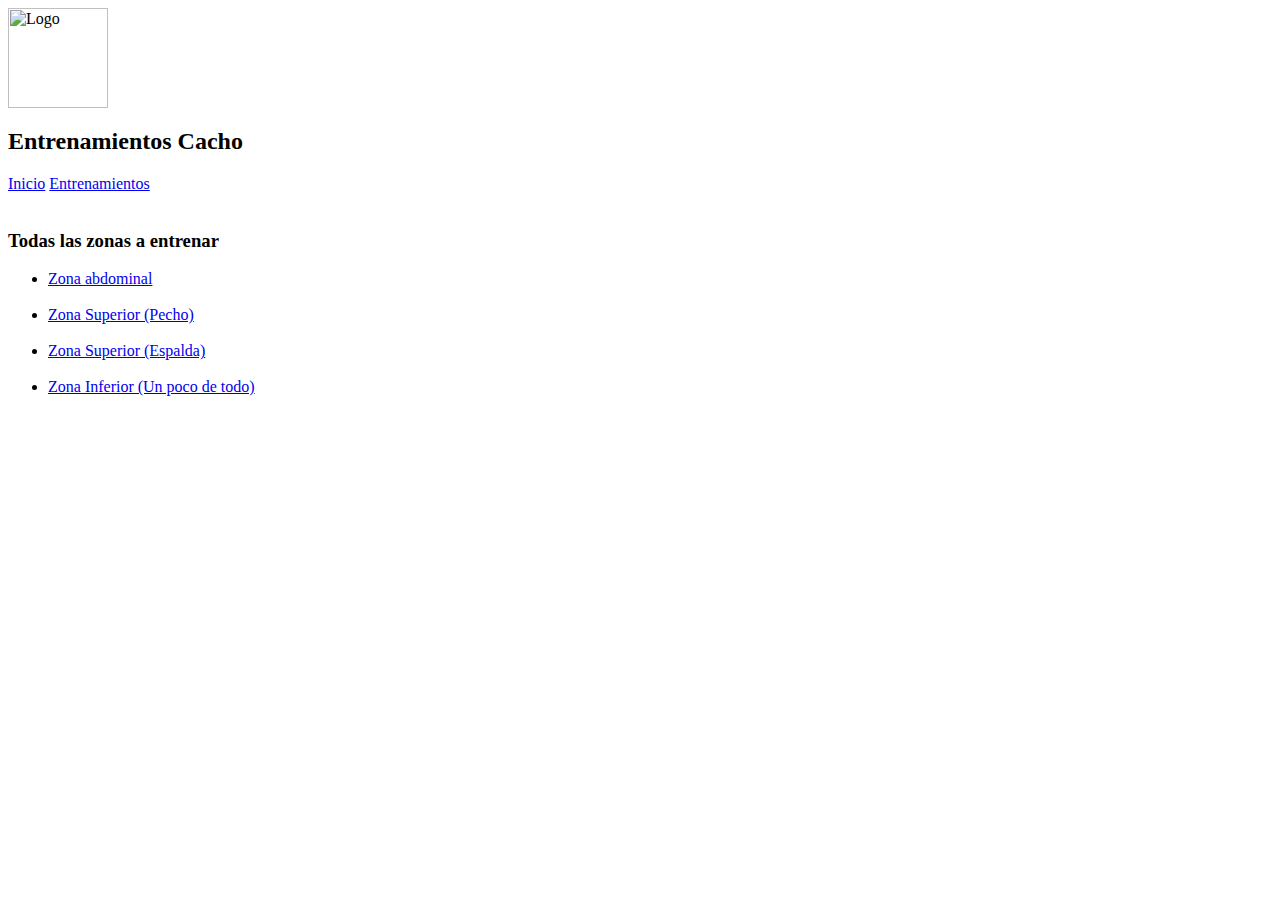
==== Zonasaentrenar.html @ 90273c10 "Add files via upload" ====
<html>

<head>
    <meta charset="utf-8">
    <link rel="stylesheet" type=text/css href="Css/Zonas a Entrenar.css">
    <title>Zonas de Entrenamiento</title>
    <div class="Banner">
        <img src="C:\Users\sinta\Desktop\Juegos\Programación\Cosas de la pagina/Logo pag cacho.jpg" width="100" alt="Logo">
        <h2>Entrenamientos Cacho</h2>
        <td><a href=C:\Users\sinta\Desktop\Juegos\Programación/index.html>Inicio</td></a>

            <td><a href=C:\Users\sinta\Desktop\Juegos\Programación/Zonas%20a%20entrenar.html>Entrenamientos <class="Entrenamientos"></class="Entrenamientos"> </a></td>
    </div>
</head>

<body>

    <header><br>
        <h3>Todas las zonas a entrenar</h3>
        <ul class="Zonas">
            <li><a href="#">Zona abdominal</li></a>
                <br>
                <li><a href="#">Zona Superior (Pecho)</li></a>
                    <br>
                    <li><a href="#">Zona Superior (Espalda)</li></a>
                        <br>
                        <li><a href="#">Zona Inferior (Un poco de todo)</li></a>
        </ul>
    </header>
</body>

</html>
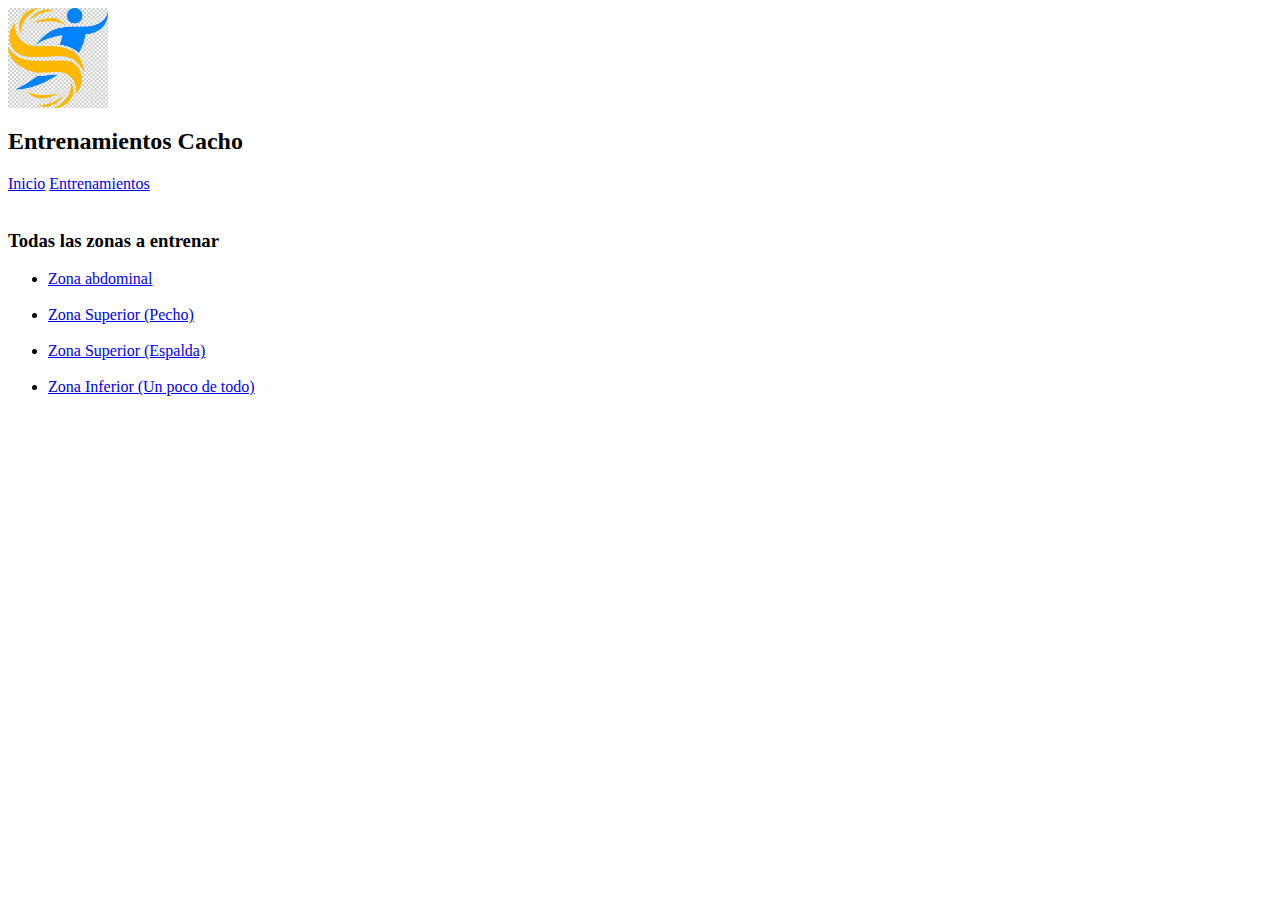
==== commit c64e4d86: "Update Zonasaentrenar.html" ====
--- a/Zonasaentrenar.html
+++ b/Zonasaentrenar.html
@@ -2,14 +2,14 @@
 
 <head>
     <meta charset="utf-8">
-    <link rel="stylesheet" type=text/css href="Css/Zonas a Entrenar.css">
+    <link rel="stylesheet" type=text/css href="Zonas a Entrenar.css">
     <title>Zonas de Entrenamiento</title>
     <div class="Banner">
-        <img src="C:\Users\sinta\Desktop\Juegos\Programación\Cosas de la pagina/Logo pag cacho.jpg" width="100" alt="Logo">
+        <img src="Logopagcacho.jpg" width="100" alt="Logo">
         <h2>Entrenamientos Cacho</h2>
-        <td><a href=C:\Users\sinta\Desktop\Juegos\Programación/index.html>Inicio</td></a>
+        <td><a href=index.html>Inicio</td></a>
 
-            <td><a href=C:\Users\sinta\Desktop\Juegos\Programación/Zonas%20a%20entrenar.html>Entrenamientos <class="Entrenamientos"></class="Entrenamientos"> </a></td>
+            <td><a href=Zonasaentrenar.html>Entrenamientos <class="Entrenamientos"></class="Entrenamientos"> </a></td>
     </div>
 </head>
 
@@ -29,4 +29,4 @@
     </header>
 </body>
 
-</html>+</html>
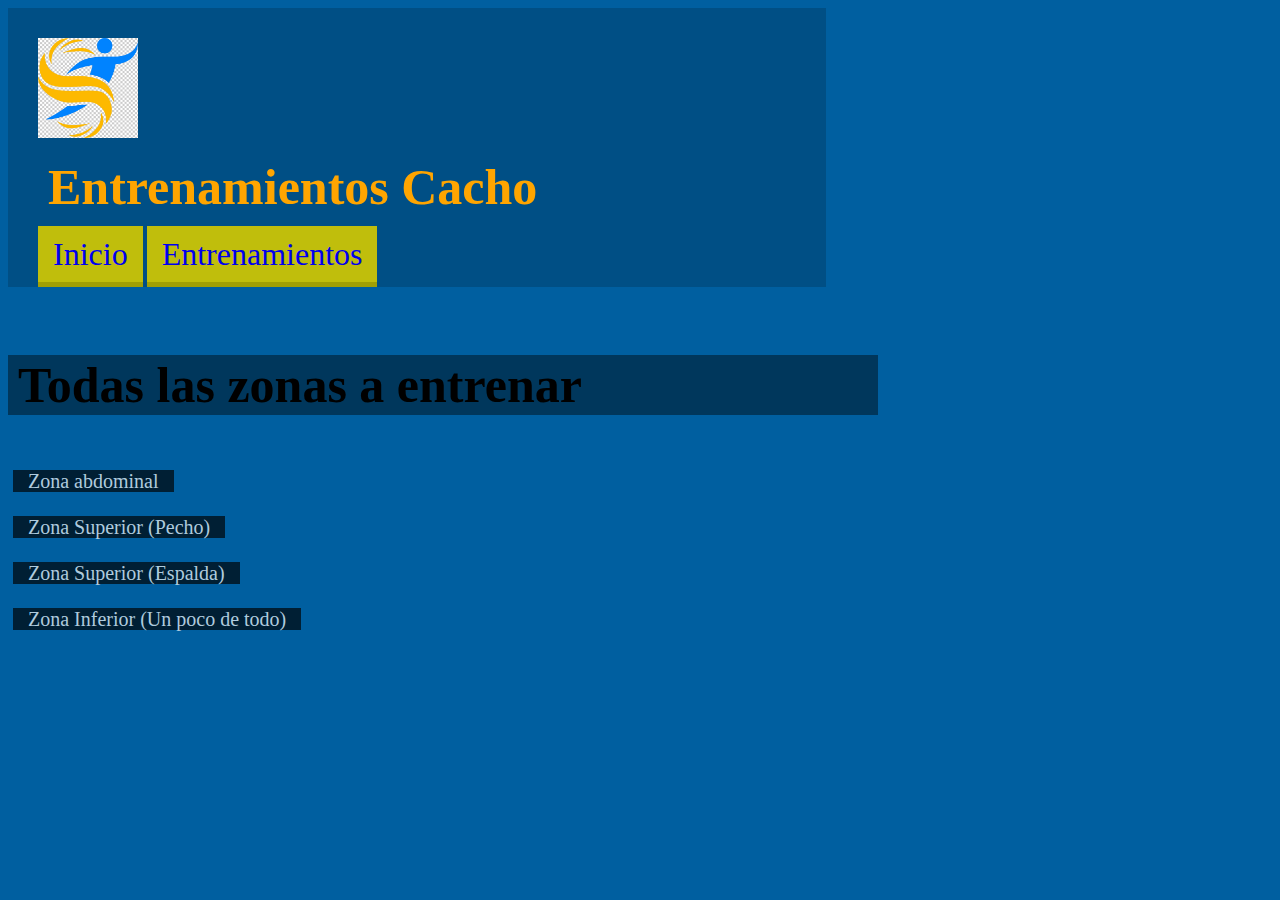
==== commit 0cca2a34: "Update Zonasaentrenar.html" ====
--- a/Zonasaentrenar.html
+++ b/Zonasaentrenar.html
@@ -2,7 +2,7 @@
 
 <head>
     <meta charset="utf-8">
-    <link rel="stylesheet" type=text/css href="Zonas a Entrenar.css">
+    <link rel="stylesheet" type=text/css href="ZonasaEntrenar.css">
     <title>Zonas de Entrenamiento</title>
     <div class="Banner">
         <img src="Logopagcacho.jpg" width="100" alt="Logo">
--- a/ZonasaEntrenar.css
+++ b/ZonasaEntrenar.css
@@ -0,0 +1,68 @@
+        body {
+        background: #005FA0;
+    }
+    
+    .Zonas {
+        /*list-style-type para elegir el tipo de lista, dependiendo de que tipo de lista tengas (ul/ol)*/
+        color: black;
+        list-style-type: square;
+        /*list-style-type para ol son: Decimal,decimal-leading-zero, upper-latin, lower-latin, lower-alpha, entre otros*/
+        list-style: none;
+        margin: 0;
+        padding: 5px;
+        font-size: 20px;
+    }
+    /*list-style-position para dejar un espaceado puede ser o inside como outside*/
+    
+    ul li a {
+        color: #AFCBDE;
+        background: #001F34;
+        padding: 0px 15px;
+        text-decoration: none;
+    }
+    
+    h3 {
+        font-size: 50px;
+        background: #00375C;
+        padding: 1px 10px;
+        width: 850px;
+        height: auto;
+    }
+    
+    h2 {
+        /*border-collapse puede ser collapse o separate (esto para tablas)*/
+        font-size: 50px;
+        /*en los td se  pueden agragar padding, border*/
+        margin: 20px 10px;
+        /*table tr:hover{color} esto sirve para cuando el usuario pase por arriba de la fila se coloree*/
+        width: 500px;
+        /*table td:hover{background y color} para al pasar por arriba de una celda se coloree*/
+        color: orange;
+        position: relative;
+        right: auto;
+    }
+    
+    .Banner {
+        background: #004F85;
+        width: 60%;
+        height: 219px;
+        padding: 30px;
+    }
+    
+    .Banner a {
+        color: 30E21A;
+        text-decoration: none;
+        font-size: 2em;
+        box-shadow: 0px 5px 0px #A09F05;
+        background: #C0BE0C;
+        padding: 10px 15px;
+    }
+    
+    .Banner a:hover {
+        box-shadow: 0px 2px 0px #A09F05;
+        background: #0162A5;
+    }
+    
+    .Banner a:active {
+        box-shadow: none;
+        color: FFF;